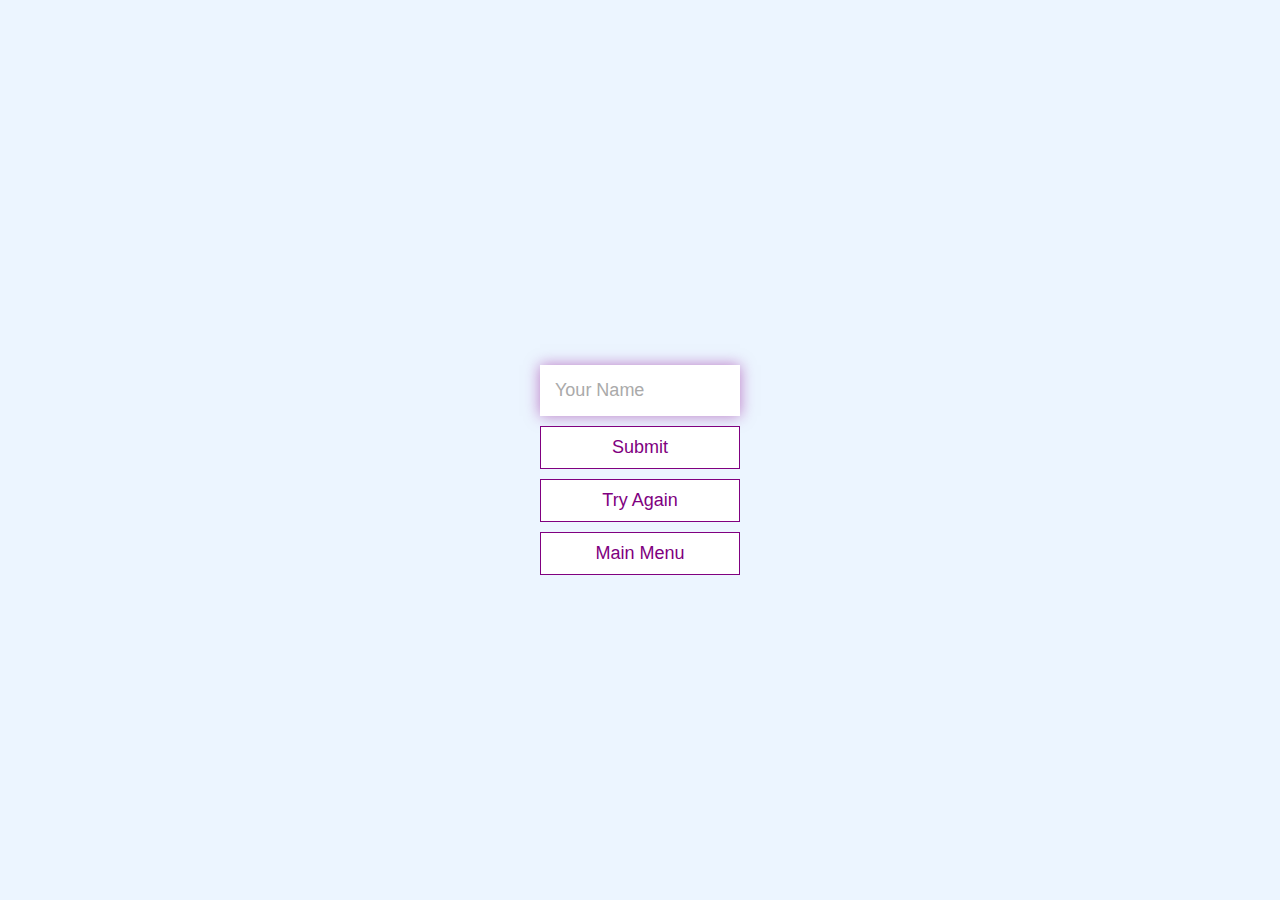
==== end.html @ 528bb0cd "adds scoreboard" ====
<!DOCTYPE html>
<html lang="en">
<head>
    <meta charset="UTF-8">
    <meta name="viewport" content="width=device-width, initial-scale=1.0">
    <title>Congratulations!</title>
    <link rel="stylesheet" href="assets/css/style.css"/>
</head>
<body>
    <div class="container">
        <div id="end" class="flex-center flex-column">
            <h1 id="finalScore">0</h1>
            <form>
                <input type="text" name="username" id="username" placeholder="Your Name"/>
                <button type="submit" class="btn" id="submitScore" onclick="saveHighScore(event)" disabled>Submit</button>
            </form>
            <a class="btn" href="./quiz.html">Try Again</a>
            <a class="btn" href="./index.html">Main Menu</a>
        </div>
    </div>
    <script src="assets/js/end.js"></script>
</body>
</html>
---- assets/css/style.css ----
:root   {
    background-color: #ecf5ff;
    font-size: 62.5%;
}

* {
    box-sizing: border-box;
    font-family: Arial, Helvetica, sans-serif;
    margin: 0;
    padding: 0;
    color: #333;
}

h1,
h2,
h3,
h4 {
    margin-bottom: 1rem;
}

h1 {
    font-size: 5.4rem;
    color: purple;
    margin-bottom: 5rem;
}

h1 > span {
    font-size: 5.4rem;
    font-weight: 500;
}
h2 {
    font-size: 4.2rem;
    margin-bottom: 4rem;
    font-weight: 700;
}

h3 {
    font-size: 2.8rem;
    font-weight: 500;
}

/*UTILITIES*/

.container {
    width: 100vw;
    height: 100vh;
    display: flex;
    justify-content: center;
    align-items: center;
    max-width: 80rem;
    margin: 0 auto;
    padding: 2rem;
}

.container > * {
    width: 100%;
}

.flex-column {
    display: flex;
    flex-direction: column;
}

.flex-center {
    justify-content: center;
    align-items: center;
}

.justify-center {
    justify-content: center;
}

.text-center {
    text-align: center;
}

.hidden {
    display: none;
}

/* BUTTONS */

.btn {
    font-size: 1.8rem;
    padding: 1rem;
    width: 20rem;
    text-align: center;
    border: 0.1rem solid purple;
    margin-bottom: 1rem;
    text-decoration: none;
    color: purple;
    background-color: white;
}

.btn:hover {
    cursor: pointer;
    box-shadow: 0 0.4rem 1.4rem 0 rgba(140, 1, 142, 1);
    transform: translateY(-0.1rem)
    transition: transform 150ms;
}

.btn[disabled]:hover {
    cursor: not-allowed;
    box-shadow: none;
    transform: none;
}

/* HUD */

#hud {
    display: flex;
    justify-content: space-between;
    padding-top: 1.5rem;
}

/* #hud2 {
    display: inline-block;
} */

#hud a {
    color: violet;
    text-decoration: none;
    padding-left: 1.5rem;
}

.hud-prefix {
    text-align: center;
    font-size: 1.5rem;
    padding-right: 1.5rem;
    color: violet;
}

p {
    display: inline-block;
    padding-right: 1.5rem;
    color: violet;
}

#score {
    font-size: 2.3rem;
    font-weight: 1500;
    background-color: violet;
    color:  white;
    padding: 1rem;
    border-radius: 1.5rem;
}
/* FORMS */

form {
    width: 100%;
    display: flex;
    flex-direction: column;
    align-items: center;
}

input {
    margin-bottom: 1rem;
    width: 20rem;
    padding: 1.5rem;
    font-size: 1.8rem;
    border: none;
    box-shadow: 0 0.01rem 1.4rem 0 rgba(140, 1, 142, 0.5);
}

input::placeholder {
    color: #aaa
}
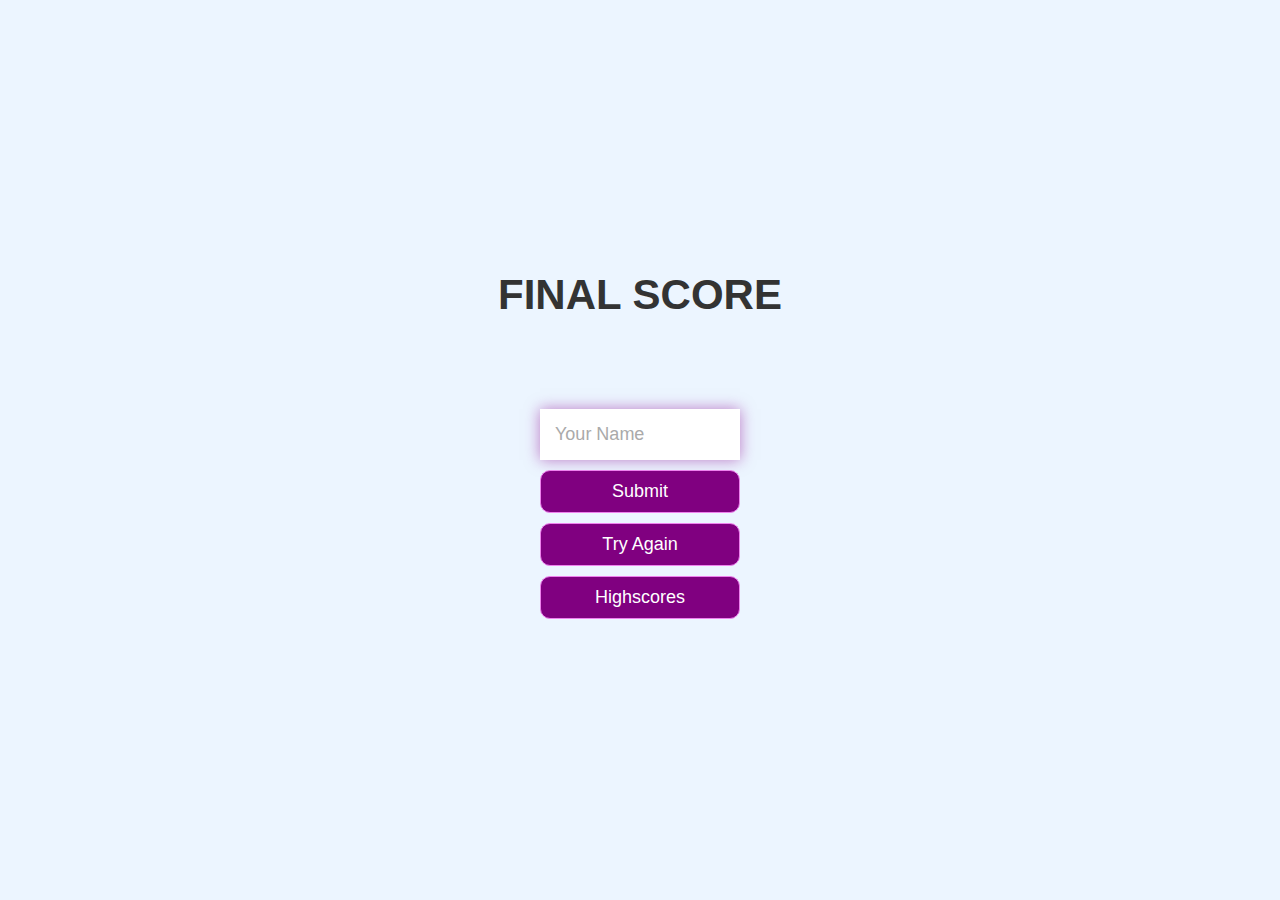
==== commit 41faac54: "finishes coding" ====
--- a/end.html
+++ b/end.html
@@ -1,3 +1,4 @@
+
 <!DOCTYPE html>
 <html lang="en">
 <head>
@@ -9,13 +10,13 @@
 <body>
     <div class="container">
         <div id="end" class="flex-center flex-column">
-            <h1 id="finalScore">0</h1>
+            <h2>FINAL SCORE</h2><h1 id="finalScore">0</h1>
             <form>
                 <input type="text" name="username" id="username" placeholder="Your Name"/>
-                <button type="submit" class="btn" id="submitScore" onclick="saveHighScore(event)" disabled>Submit</button>
+                <button type="submit" class="btn" id="submitScore" onclick="saveHighScore(event)">Submit</button>
             </form>
             <a class="btn" href="./quiz.html">Try Again</a>
-            <a class="btn" href="./index.html">Main Menu</a>
+            <a class="btn" href="./highscore.html">Highscores</a>
         </div>
     </div>
     <script src="assets/js/end.js"></script>
--- a/assets/css/style.css
+++ b/assets/css/style.css
@@ -37,6 +37,15 @@
 h3 {
     font-size: 2.8rem;
     font-weight: 500;
+}
+
+#code{
+     margin-bottom: 2rem;
+}
+#instructions {
+    font-size: 2rem;
+    color: purple;
+    margin-bottom: 2rem;
 }
 
 /*UTILITIES*/
@@ -85,11 +94,12 @@
     padding: 1rem;
     width: 20rem;
     text-align: center;
-    border: 0.1rem solid purple;
+    border: 0.1rem solid violet;
     margin-bottom: 1rem;
     text-decoration: none;
-    color: purple;
-    background-color: white;
+    color: white;
+    background-color: purple;
+    border-radius: 1rem;
 }
 
 .btn:hover {
@@ -113,10 +123,6 @@
     padding-top: 1.5rem;
 }
 
-/* #hud2 {
-    display: inline-block;
-} */
-
 #hud a {
     color: violet;
     text-decoration: none;
@@ -132,8 +138,8 @@
 
 p {
     display: inline-block;
-    padding-right: 1.5rem;
     color: violet;
+    text-align: center;
 }
 
 #score {
